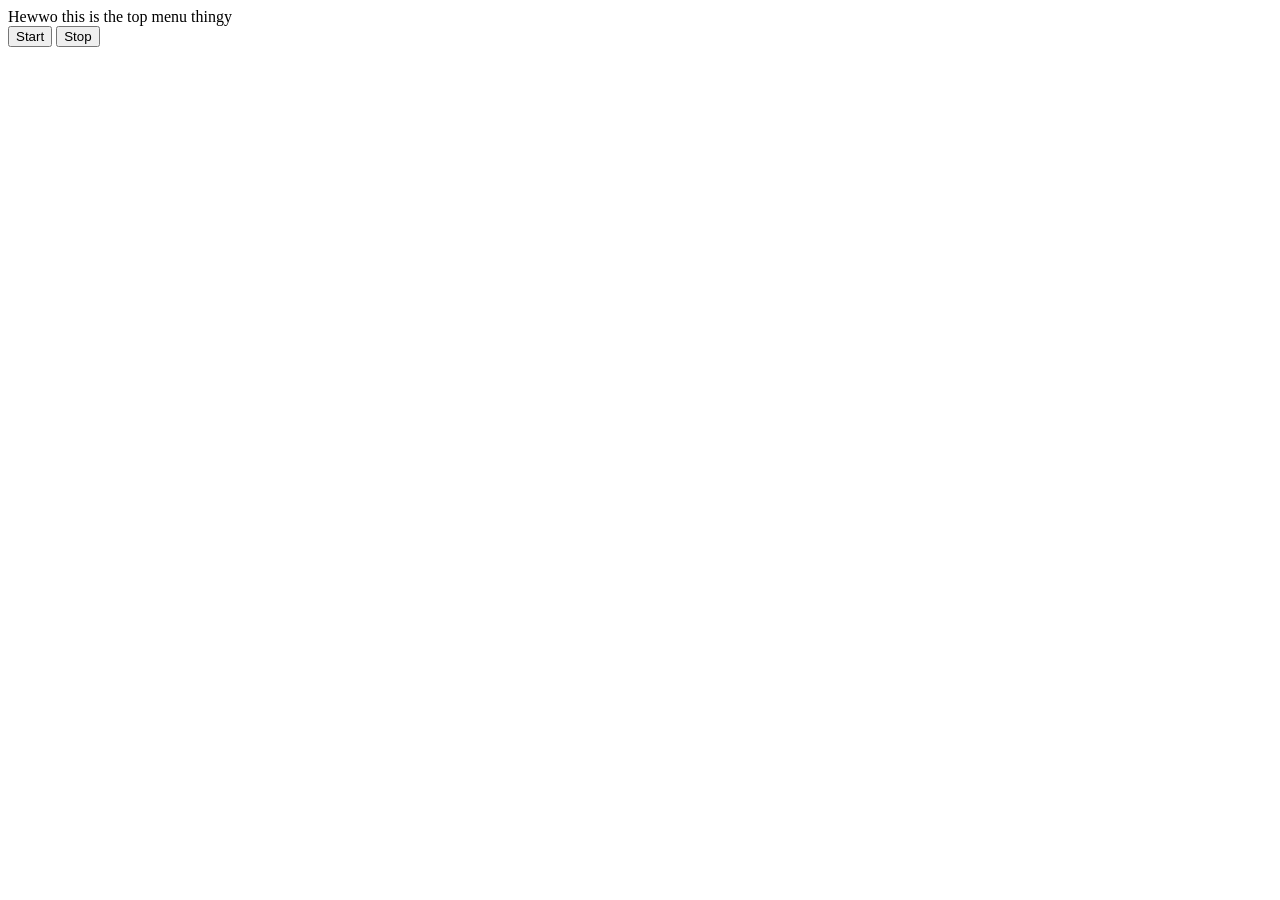
==== index.html @ ace897f8 "changed html name" ====
<html>
  <body>
    <div>Hewwo this is the top menu thingy</div>
    <button onclick="startMoving()">Start</button>
    <button onclick="stopMoving()">Stop</button>
    <script src="js/popup.js"></script>

  </body>
</html>
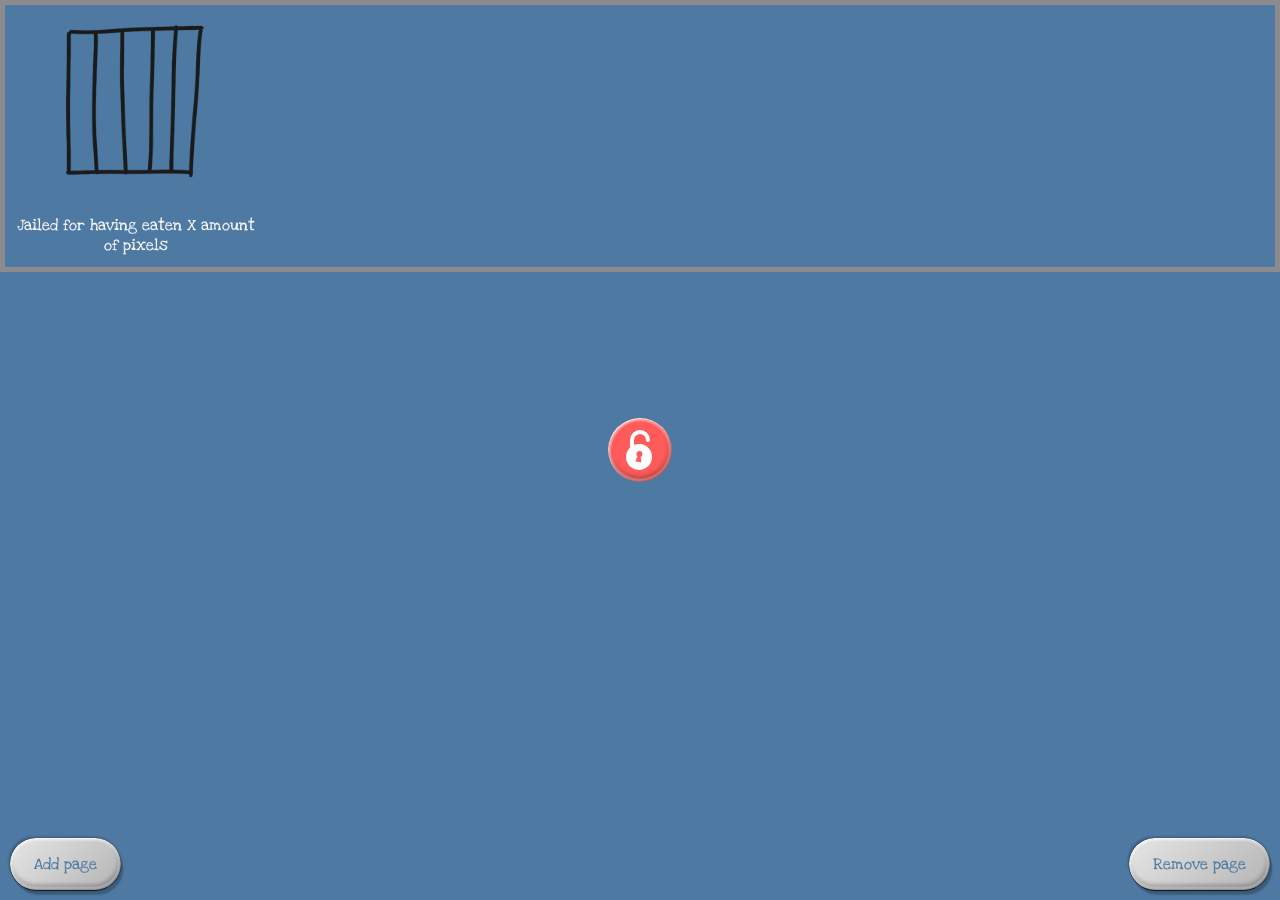
==== commit 032e34c5: "changed popup" ====
--- a/index.html
+++ b/index.html
@@ -1,9 +1,56 @@
-<html>
-  <body>
-    <div>Hewwo this is the top menu thingy</div>
-    <button onclick="startMoving()">Start</button>
-    <button onclick="stopMoving()">Stop</button>
+<!DOCTYPE html>
+<html lang="en">
+
+<head>
+  <meta charset="UTF-8" />
+  <meta name="viewport" content="width=device-width, initial-scale=1.0" />
+  <title>Glassmorphism Login Form</title>
+
+  <link rel="stylesheet" href="indexStyle.css" />
+
+<body>
+
+  <div class="popupBox">
+
+    <img class="ratHouse" src="imgs/Rat_Cage.png">
+    <p class="ratSentence">Jailed for having eaten X amount of pixels</p>
+
+    <!-- From Uiverse.io by FColombati, such a satisfying button!-->
+
+    <button class="button buttonAdd" onclick="saveDistractingSite()">
+      <div class=" button-outer">
+        <div class="button-inner">
+          <p>Add page</p>
+        </div>
+      </div>
+    </button>
+    <button class="button buttonRemove" onclick="removePage()">
+      <div class=" button-outer">
+        <div class="button-inner">
+          <p>Remove page</p>
+        </div>
+      </div>
+
+    </button>
+    <!-- From Uiverse.io by mobinkakei, yummy locking animation!-->
+    <input id="inpLock" type="checkbox">
+    <label class="btn-lock button-inner" for="inpLock">
+      <svg width="36" height="40" viewBox="0 0 36 40">
+        <path class="lockb"
+          d="M27 27C27 34.1797 21.1797 40 14 40C6.8203 40 1 34.1797 1 27C1 19.8203 6.8203 14 14 14C21.1797 14 27 19.8203 27 27ZM15.6298 26.5191C16.4544 25.9845 17 25.056 17 24C17 22.3431 15.6569 21 14 21C12.3431 21 11 22.3431 11 24C11 25.056 11.5456 25.9845 12.3702 26.5191L11 32H17L15.6298 26.5191Z">
+        </path>
+        <path class="lock" d="M6 21V10C6 5.58172 9.58172 2 14 2V2C18.4183 2 22 5.58172 22 10V21"></path>
+        <path class="bling" d="M29 20L31 22"></path>
+        <path class="bling" d="M31.5 15H34.5"></path>
+        <path class="bling" d="M29 10L31 8"></path>
+      </svg>
+    </label>
+
+    <script src="js/siteBlocker.js"></script>
     <script src="js/popup.js"></script>
+  </div>
 
-  </body>
+
+</body>
+
 </html>
--- a/indexStyle.css
+++ b/indexStyle.css
@@ -0,0 +1,305 @@
+@import url("https://fonts.googleapis.com/css2?family=Love+Ya+Like+A+Sister&display=swap");
+:root {
+  --main-colour1: #232222;
+  --main-colour2: #fbfaf9;
+  --secondary-colour1: #be948c;
+  --secondary-colour2: #8c8c8c;
+  --accent-colour1: #4e79a3;
+}
+body {
+  background-color: var(--accent-colour1);
+  color: var(--main-colour2);
+  border: solid 5px var(--secondary-colour2);
+  padding: 0;
+  margin: 0;
+  font-family: "Love Ya Like A Sister", cursive;
+}
+
+.popupBox {
+  padding: 6px;
+  width: 250px;
+  height: 250px;
+}
+
+/* button {
+  columns: var(--main-colour2);
+  border-radius: 50px;
+  background: linear-gradient(145deg, #5381ae, #466d93);
+  box-shadow:
+    20px 20px 60px #42678b,
+    -20px -20px 60px #5a8bbb;
+  border: none;
+}
+
+button:hover {
+  border-radius: 50px;
+  background: linear-gradient(145deg, #466d93, #5381ae);
+  box-shadow:
+    20px 20px 60px #42678b,
+    -20px -20px 60px #5a8bbb;
+  border: none;
+} */
+
+/*This beautiful button was made by FColombati, I found it here : https://uiverse.io/FColombati/spotty-snake-82.*/
+.button {
+  all: unset;
+  cursor: pointer;
+  -webkit-tap-highlight-color: rgba(0, 0, 0, 0);
+  position: relative;
+  border-radius: 100em;
+  background-color: rgba(0, 0, 0, 0.75);
+  box-shadow:
+    -0.15em -0.15em 0.15em -0.075em rgba(5, 5, 5, 0.25),
+    0.0375em 0.0375em 0.0675em 0 rgba(5, 5, 5, 0.1);
+}
+
+.button::after {
+  content: "";
+  position: absolute;
+  z-index: 0;
+  width: calc(100% + 0.3em);
+  height: calc(100% + 0.3em);
+  top: -0.15em;
+  left: -0.15em;
+  border-radius: inherit;
+  background: linear-gradient(
+    -135deg,
+    rgba(5, 5, 5, 0.5),
+    transparent 20%,
+    transparent 100%
+  );
+  filter: blur(0.0125em);
+  opacity: 0.25;
+  mix-blend-mode: multiply;
+}
+
+.button .button-outer {
+  position: relative;
+  z-index: 1;
+  border-radius: inherit;
+  transition: box-shadow 300ms ease;
+  will-change: box-shadow;
+  box-shadow:
+    0 0.05em 0.05em -0.01em rgba(5, 5, 5, 1),
+    0 0.01em 0.01em -0.01em rgba(5, 5, 5, 0.5),
+    0.15em 0.3em 0.1em -0.01em rgba(5, 5, 5, 0.25);
+}
+
+.button:hover .button-outer {
+  box-shadow:
+    0 0 0 0 rgba(5, 5, 5, 1),
+    0 0 0 0 rgba(5, 5, 5, 0.5),
+    0 0 0 0 rgba(5, 5, 5, 0.25);
+}
+
+.button-inner {
+  --inset: 0.035em;
+  position: relative;
+  z-index: 1;
+  border-radius: inherit;
+  padding: 1em 1.5em;
+  background-image: linear-gradient(
+    135deg,
+    rgba(230, 230, 230, 1),
+    rgba(180, 180, 180, 1)
+  );
+  transition:
+    box-shadow 300ms ease,
+    clip-path 250ms ease,
+    background-image 250ms ease,
+    transform 250ms ease;
+  will-change: box-shadow, clip-path, background-image, transform;
+  overflow: clip;
+  clip-path: inset(0 0 0 0 round 100em);
+  box-shadow:
+        /* 1 */
+    0 0 0 0 inset rgba(5, 5, 5, 0.1),
+    /* 2 */ -0.05em -0.05em 0.05em 0 inset rgba(5, 5, 5, 0.25),
+    /* 3 */ 0 0 0 0 inset rgba(5, 5, 5, 0.1),
+    /* 4 */ 0 0 0.05em 0.2em inset rgba(255, 255, 255, 0.25),
+    /* 5 */ 0.025em 0.05em 0.1em 0 inset rgba(255, 255, 255, 1),
+    /* 6 */ 0.12em 0.12em 0.12em inset rgba(255, 255, 255, 0.25),
+    /* 7 */ -0.075em -0.25em 0.25em 0.1em inset rgba(5, 5, 5, 0.25);
+}
+
+.button:hover .button-inner {
+  clip-path: inset(
+    clamp(1px, 0.0625em, 2px) clamp(1px, 0.0625em, 2px)
+      clamp(1px, 0.0625em, 2px) clamp(1px, 0.0625em, 2px) round 100em
+  );
+  box-shadow:
+        /* 1 */
+    0.1em 0.15em 0.05em 0 inset rgba(5, 5, 5, 0.75),
+    /* 2 */ -0.025em -0.03em 0.05em 0.025em inset rgba(5, 5, 5, 0.5),
+    /* 3 */ 0.25em 0.25em 0.2em 0 inset rgba(5, 5, 5, 0.5),
+    /* 4 */ 0 0 0.05em 0.5em inset rgba(255, 255, 255, 0.15),
+    /* 5 */ 0 0 0 0 inset rgba(255, 255, 255, 1),
+    /* 6 */ 0.12em 0.12em 0.12em inset rgba(255, 255, 255, 0.25),
+    /* 7 */ -0.075em -0.12em 0.2em 0.1em inset rgba(5, 5, 5, 0.25);
+}
+
+.button .button-inner span {
+  position: relative;
+  z-index: 4;
+  font-family: "Inter", sans-serif;
+  letter-spacing: -0.05em;
+  font-weight: 500;
+  color: rgba(0, 0, 0, 0);
+  background-image: linear-gradient(
+    135deg,
+    rgba(25, 25, 25, 1),
+    rgba(75, 75, 75, 1)
+  );
+  -webkit-background-clip: text;
+  background-clip: text;
+  transition: transform 250ms ease;
+  display: block;
+  will-change: transform;
+  text-shadow: rgba(0, 0, 0, 0.1) 0 0 0.1em;
+  -webkit-user-select: none;
+  -moz-user-select: none;
+  -ms-user-select: none;
+  user-select: none;
+}
+
+.button:hover .button-inner span {
+  transform: scale(0.975);
+}
+
+.button:active .button-inner {
+  transform: scale(0.975);
+}
+
+.button p {
+  color: var(--accent-colour1);
+  padding: 0;
+  margin: 0;
+  font-family: "Love Ya Like A Sister", cursive;
+}
+.btn-lock {
+  position: absolute;
+  top: calc(50% - 32px);
+  left: calc(50% - 32px);
+  display: inline-block;
+  background: #ff5b5b;
+  width: 64px;
+  height: 64px;
+  box-sizing: border-box;
+  padding: 12px 0 0 18px;
+  border-radius: 50%;
+  cursor: pointer;
+  -webkit-tap-highlight-color: transparent;
+}
+
+.btn-lock svg {
+  fill: none;
+  transform: translate3d(0, 0, 0);
+}
+
+.btn-lock svg .bling {
+  stroke: #fff;
+  stroke-width: 2.5;
+  stroke-linecap: round;
+  stroke-dasharray: 3;
+  stroke-dashoffset: 15;
+  transition: all 0.3s ease;
+}
+
+.btn-lock svg .lock {
+  stroke: #fff;
+  stroke-width: 4;
+  stroke-linejoin: round;
+  stroke-linecap: round;
+  stroke-dasharray: 36;
+  transition: all 0.4s ease;
+}
+
+.btn-lock svg .lockb {
+  fill: #fff;
+  fill-rule: evenodd;
+  clip-rule: evenodd;
+  transform: rotate(8deg);
+  transform-origin: 14px 20px;
+  transition: all 0.2s ease;
+}
+
+#inpLock {
+  display: none;
+}
+
+#inpLock:checked + label {
+  background: #20cca5;
+  clip-path: inset(
+    clamp(1px, 0.0625em, 2px) clamp(1px, 0.0625em, 2px)
+      clamp(1px, 0.0625em, 2px) clamp(1px, 0.0625em, 2px) round 100em
+  );
+  box-shadow:
+        /* 1 */
+    0.1em 0.15em 0.05em 0 inset rgba(5, 5, 5, 0.75),
+    /* 2 */ -0.025em -0.03em 0.05em 0.025em inset rgba(5, 5, 5, 0.5),
+    /* 3 */ 0.25em 0.25em 0.2em 0 inset rgba(5, 5, 5, 0.5),
+    /* 4 */ 0 0 0.05em 0.5em inset rgba(255, 255, 255, 0.15),
+    /* 5 */ 0 0 0 0 inset rgba(255, 255, 255, 1),
+    /* 6 */ 0.12em 0.12em 0.12em inset rgba(255, 255, 255, 0.25),
+    /* 7 */ -0.075em -0.12em 0.2em 0.1em inset rgba(5, 5, 5, 0.25);
+}
+
+#inpLock:checked + label svg {
+  opacity: 1;
+}
+
+#inpLock:checked + label svg .bling {
+  animation: bling6132 0.3s linear forwards;
+  animation-delay: 0.2s;
+}
+
+#inpLock:checked + label svg .lock {
+  stroke-dasharray: 48;
+  animation: locked 0.3s linear forwards;
+}
+
+#inpLock:checked + label svg .lockb {
+  transform: rotate(0);
+  transform-origin: 14px 22px;
+}
+
+@keyframes bling6132 {
+  50% {
+    stroke-dasharray: 3;
+    stroke-dashoffset: 12;
+  }
+
+  100% {
+    stroke-dasharray: 3;
+    stroke-dashoffset: 9;
+  }
+}
+
+@keyframes locked {
+  50% {
+    transform: translateY(1px);
+  }
+}
+
+/*Some crimes are about to be commited but the jam is ending, sorry. Not sorry.*/
+.buttonAdd {
+  position: absolute;
+  bottom: 10px;
+  left: 10px;
+}
+
+.buttonRemove {
+  position: absolute;
+  bottom: 10px;
+  right: 10px;
+}
+
+.ratHouse {
+  width: 75%;
+  display: block;
+  margin-left: auto;
+  margin-right: auto;
+}
+.ratSentence {
+  text-align: center;
+}
